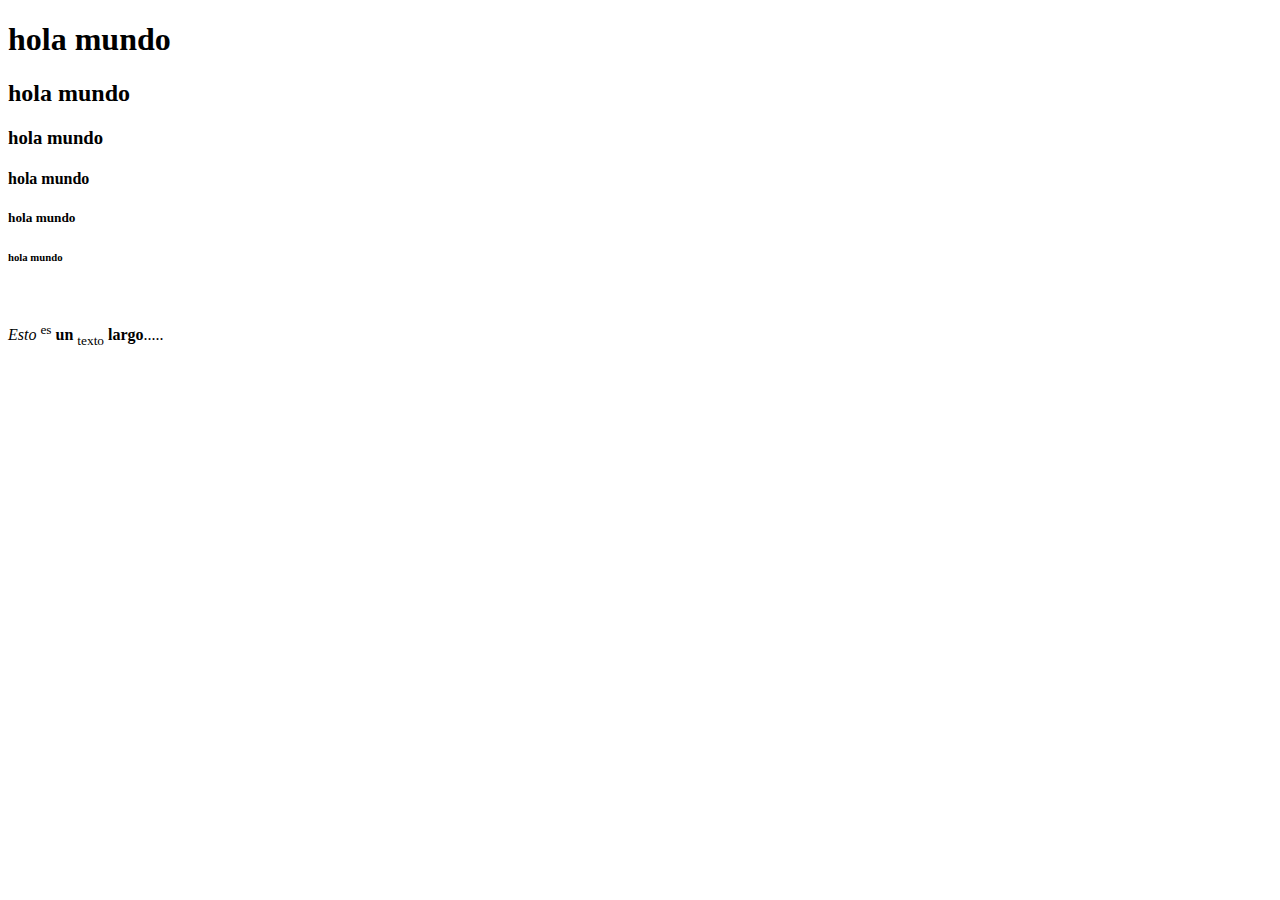
==== index.html @ 28776f26 "primer html 1" ====
<!DOCTYPE html>
<html lang="es">
<head>
    <meta charset="UTF-8">
    <meta name="viewport" content="width=device-width, initial-scale=1.0">
    <title>my first page</title>
</head>
<body>
    <h1>hola mundo</h1>
    <h2>hola mundo</h2>
    <h3>hola mundo</h3>
    <h4>hola mundo</h4>
    <h5>hola mundo</h5>
    <h6>hola mundo</h6>
    <br>
    <p><i>Esto</i> <sup>es</sup> <b>un</b> <sub>texto</sub> <strong>largo</strong>.....</p>

</body>
</html>
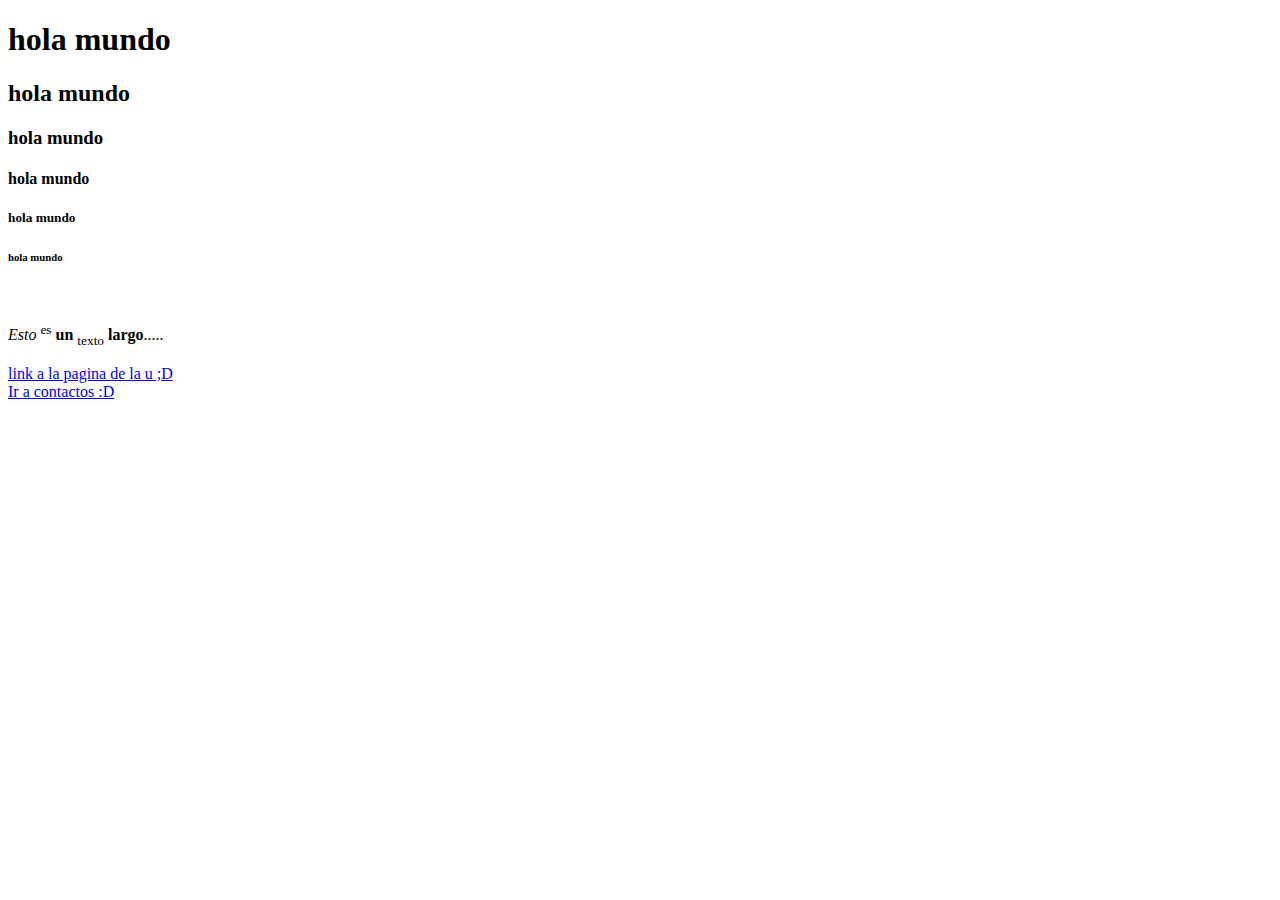
==== commit 8d4ca74b: "clase del sabado 15" ====
--- a/index.html
+++ b/index.html
@@ -15,5 +15,10 @@
     <br>
     <p><i>Esto</i> <sup>es</sup> <b>un</b> <sub>texto</sub> <strong>largo</strong>.....</p>
 
+    <a href="https://www.uniboyaca.edu.co/es?srsltid=AfmBOoqf6vdU4QyeaAOrmmhCTMj8LpEbidac6LNaVuUdCLioLw2nLW8E" target="_blank">link a la pagina de la u ;D</a>
+    <br>
+    <a href="contacto.html">Ir a contactos :D</a>
+    
+
 </body>
 </html>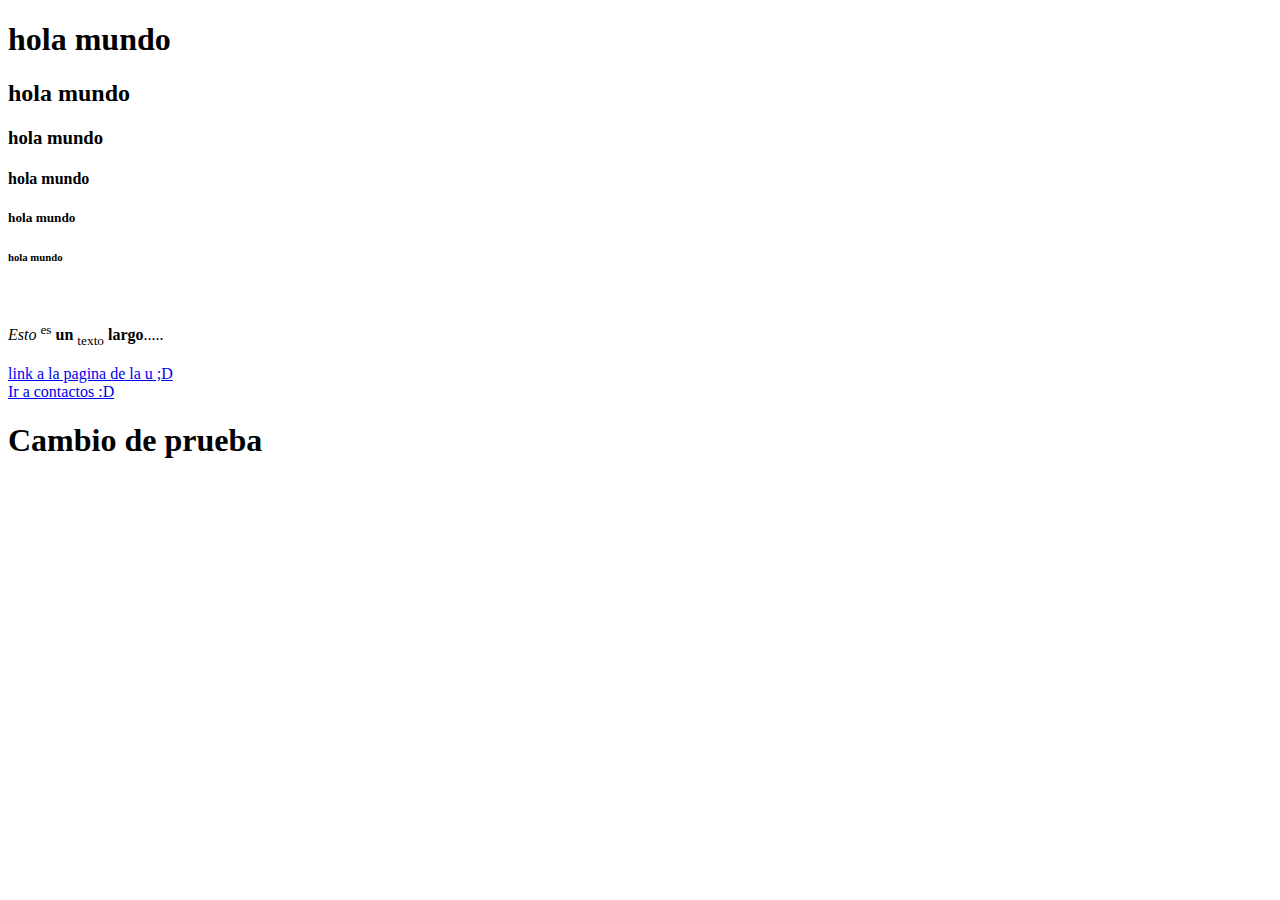
==== commit 897705da: "Prueba de cambio" ====
--- a/index.html
+++ b/index.html
@@ -18,6 +18,8 @@
     <a href="https://www.uniboyaca.edu.co/es?srsltid=AfmBOoqf6vdU4QyeaAOrmmhCTMj8LpEbidac6LNaVuUdCLioLw2nLW8E" target="_blank">link a la pagina de la u ;D</a>
     <br>
     <a href="contacto.html">Ir a contactos :D</a>
+
+    <h1>Cambio de prueba</h1>
     
 
 </body>
